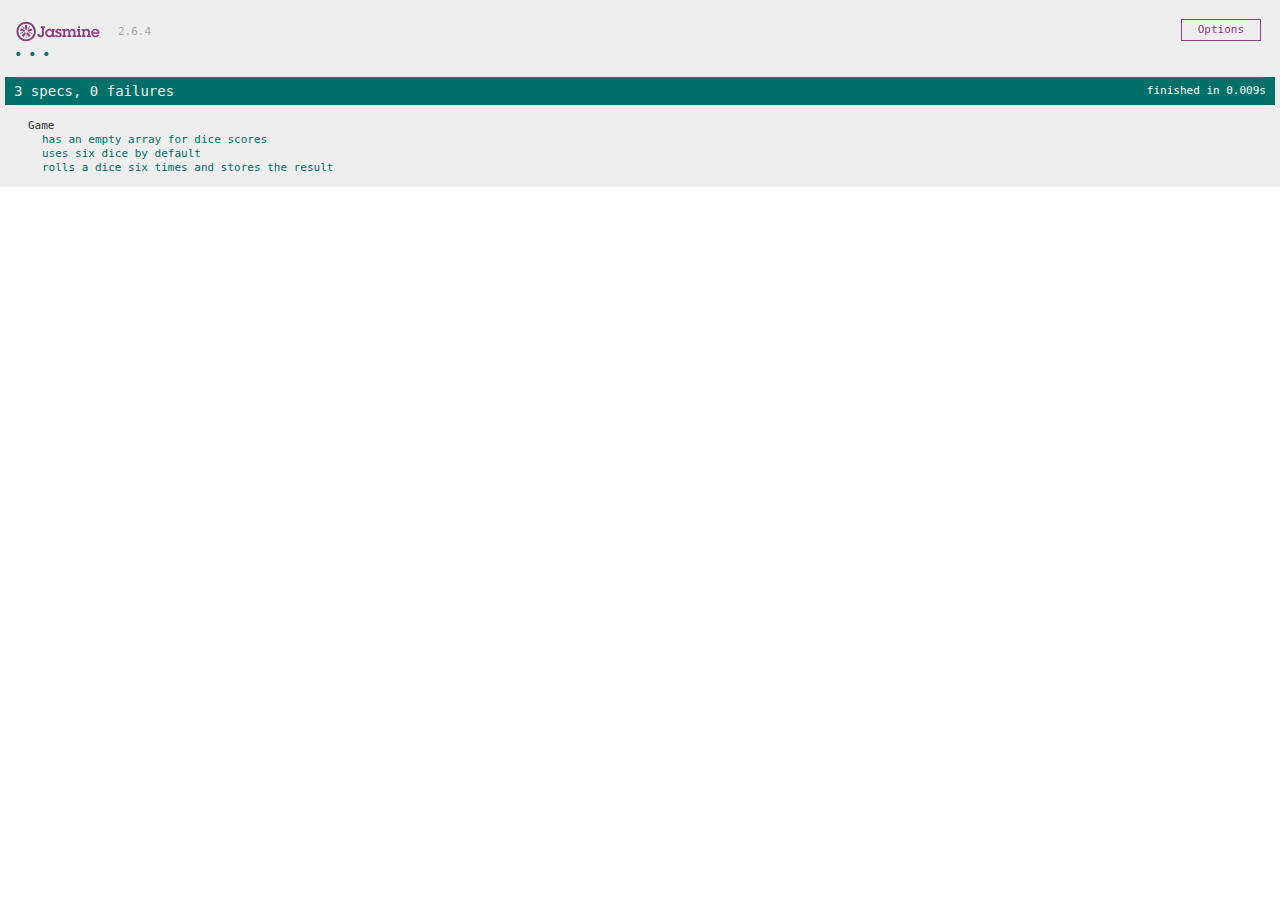
==== SpecRunner.html @ 4802144a "Adds Jasmine test infrastructure plus some initial tests" ====
<!DOCTYPE html>
<html>
<head>
  <meta charset="utf-8">
  <title>Jasmine Spec Runner v2.6.4</title>

  <link rel="shortcut icon" type="image/png" href="lib/jasmine-2.6.4/jasmine_favicon.png">
  <link rel="stylesheet" href="lib/jasmine-2.6.4/jasmine.css">

  <script src="lib/jasmine-2.6.4/jasmine.js"></script>
  <script src="lib/jasmine-2.6.4/jasmine-html.js"></script>
  <script src="lib/jasmine-2.6.4/boot.js"></script>

  <!-- include source files here... -->
  <script src="src/game.js"></script>

  <!-- include spec files here... -->
  <script src="spec/gameSpec.js"></script>

</head>

<body>
</body>
</html>
---- lib/jasmine-2.6.4/jasmine.css ----
body { overflow-y: scroll; }

.jasmine_html-reporter { background-color: #eee; padding: 5px; margin: -8px; font-size: 11px; font-family: Monaco, "Lucida Console", monospace; line-height: 14px; color: #333; }
.jasmine_html-reporter a { text-decoration: none; }
.jasmine_html-reporter a:hover { text-decoration: underline; }
.jasmine_html-reporter p, .jasmine_html-reporter h1, .jasmine_html-reporter h2, .jasmine_html-reporter h3, .jasmine_html-reporter h4, .jasmine_html-reporter h5, .jasmine_html-reporter h6 { margin: 0; line-height: 14px; }
.jasmine_html-reporter .jasmine-banner, .jasmine_html-reporter .jasmine-symbol-summary, .jasmine_html-reporter .jasmine-summary, .jasmine_html-reporter .jasmine-result-message, .jasmine_html-reporter .jasmine-spec .jasmine-description, .jasmine_html-reporter .jasmine-spec-detail .jasmine-description, .jasmine_html-reporter .jasmine-alert .jasmine-bar, .jasmine_html-reporter .jasmine-stack-trace { padding-left: 9px; padding-right: 9px; }
.jasmine_html-reporter .jasmine-banner { position: relative; }
.jasmine_html-reporter .jasmine-banner .jasmine-title { background: url('[data-uri]') no-repeat; background: url('[data-uri]') no-repeat, none; -moz-background-size: 100%; -o-background-size: 100%; -webkit-background-size: 100%; background-size: 100%; display: block; float: left; width: 90px; height: 25px; }
.jasmine_html-reporter .jasmine-banner .jasmine-version { margin-left: 14px; position: relative; top: 6px; }
.jasmine_html-reporter #jasmine_content { position: fixed; right: 100%; }
.jasmine_html-reporter .jasmine-version { color: #aaa; }
.jasmine_html-reporter .jasmine-banner { margin-top: 14px; }
.jasmine_html-reporter .jasmine-duration { color: #fff; float: right; line-height: 28px; padding-right: 9px; }
.jasmine_html-reporter .jasmine-symbol-summary { overflow: hidden; *zoom: 1; margin: 14px 0; }
.jasmine_html-reporter .jasmine-symbol-summary li { display: inline-block; height: 10px; width: 14px; font-size: 16px; }
.jasmine_html-reporter .jasmine-symbol-summary li.jasmine-passed { font-size: 14px; }
.jasmine_html-reporter .jasmine-symbol-summary li.jasmine-passed:before { color: #007069; content: "\02022"; }
.jasmine_html-reporter .jasmine-symbol-summary li.jasmine-failed { line-height: 9px; }
.jasmine_html-reporter .jasmine-symbol-summary li.jasmine-failed:before { color: #ca3a11; content: "\d7"; font-weight: bold; margin-left: -1px; }
.jasmine_html-reporter .jasmine-symbol-summary li.jasmine-disabled { font-size: 14px; }
.jasmine_html-reporter .jasmine-symbol-summary li.jasmine-disabled:before { color: #bababa; content: "\02022"; }
.jasmine_html-reporter .jasmine-symbol-summary li.jasmine-pending { line-height: 17px; }
.jasmine_html-reporter .jasmine-symbol-summary li.jasmine-pending:before { color: #ba9d37; content: "*"; }
.jasmine_html-reporter .jasmine-symbol-summary li.jasmine-empty { font-size: 14px; }
.jasmine_html-reporter .jasmine-symbol-summary li.jasmine-empty:before { color: #ba9d37; content: "\02022"; }
.jasmine_html-reporter .jasmine-run-options { float: right; margin-right: 5px; border: 1px solid #8a4182; color: #8a4182; position: relative; line-height: 20px; }
.jasmine_html-reporter .jasmine-run-options .jasmine-trigger { cursor: pointer; padding: 8px 16px; }
.jasmine_html-reporter .jasmine-run-options .jasmine-payload { position: absolute; display: none; right: -1px; border: 1px solid #8a4182; background-color: #eee; white-space: nowrap; padding: 4px 8px; }
.jasmine_html-reporter .jasmine-run-options .jasmine-payload.jasmine-open { display: block; }
.jasmine_html-reporter .jasmine-bar { line-height: 28px; font-size: 14px; display: block; color: #eee; }
.jasmine_html-reporter .jasmine-bar.jasmine-failed { background-color: #ca3a11; }
.jasmine_html-reporter .jasmine-bar.jasmine-passed { background-color: #007069; }
.jasmine_html-reporter .jasmine-bar.jasmine-skipped { background-color: #bababa; }
.jasmine_html-reporter .jasmine-bar.jasmine-errored { background-color: #ca3a11; }
.jasmine_html-reporter .jasmine-bar.jasmine-menu { background-color: #fff; color: #aaa; }
.jasmine_html-reporter .jasmine-bar.jasmine-menu a { color: #333; }
.jasmine_html-reporter .jasmine-bar a { color: white; }
.jasmine_html-reporter.jasmine-spec-list .jasmine-bar.jasmine-menu.jasmine-failure-list, .jasmine_html-reporter.jasmine-spec-list .jasmine-results .jasmine-failures { display: none; }
.jasmine_html-reporter.jasmine-failure-list .jasmine-bar.jasmine-menu.jasmine-spec-list, .jasmine_html-reporter.jasmine-failure-list .jasmine-summary { display: none; }
.jasmine_html-reporter .jasmine-results { margin-top: 14px; }
.jasmine_html-reporter .jasmine-summary { margin-top: 14px; }
.jasmine_html-reporter .jasmine-summary ul { list-style-type: none; margin-left: 14px; padding-top: 0; padding-left: 0; }
.jasmine_html-reporter .jasmine-summary ul.jasmine-suite { margin-top: 7px; margin-bottom: 7px; }
.jasmine_html-reporter .jasmine-summary li.jasmine-passed a { color: #007069; }
.jasmine_html-reporter .jasmine-summary li.jasmine-failed a { color: #ca3a11; }
.jasmine_html-reporter .jasmine-summary li.jasmine-empty a { color: #ba9d37; }
.jasmine_html-reporter .jasmine-summary li.jasmine-pending a { color: #ba9d37; }
.jasmine_html-reporter .jasmine-summary li.jasmine-disabled a { color: #bababa; }
.jasmine_html-reporter .jasmine-description + .jasmine-suite { margin-top: 0; }
.jasmine_html-reporter .jasmine-suite { margin-top: 14px; }
.jasmine_html-reporter .jasmine-suite a { color: #333; }
.jasmine_html-reporter .jasmine-failures .jasmine-spec-detail { margin-bottom: 28px; }
.jasmine_html-reporter .jasmine-failures .jasmine-spec-detail .jasmine-description { background-color: #ca3a11; }
.jasmine_html-reporter .jasmine-failures .jasmine-spec-detail .jasmine-description a { color: white; }
.jasmine_html-reporter .jasmine-result-message { padding-top: 14px; color: #333; white-space: pre; }
.jasmine_html-reporter .jasmine-result-message span.jasmine-result { display: block; }
.jasmine_html-reporter .jasmine-stack-trace { margin: 5px 0 0 0; max-height: 224px; overflow: auto; line-height: 18px; color: #666; border: 1px solid #ddd; background: white; white-space: pre; }
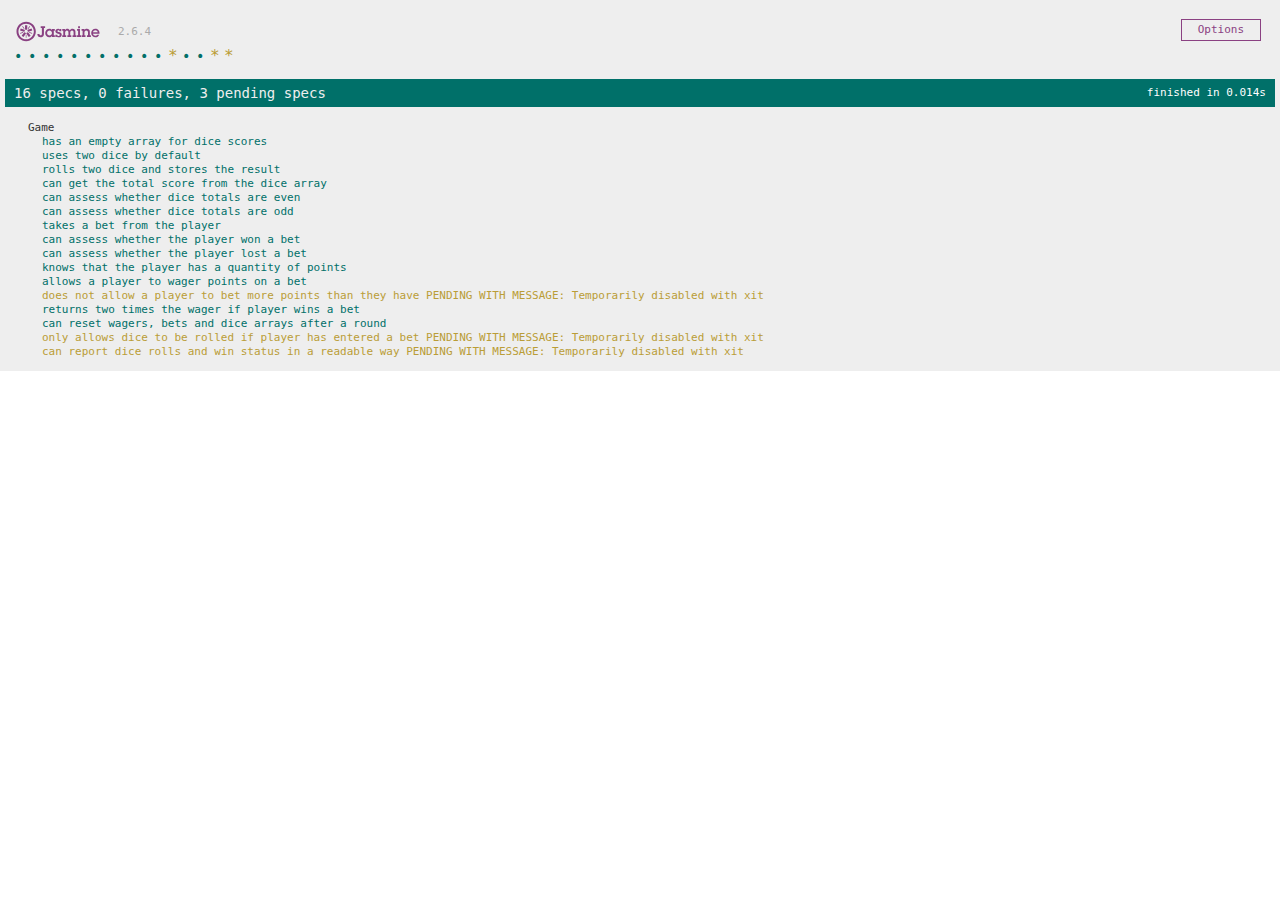
==== commit e73893b7: "Refactors Game object into a lovely es6 class" ====
--- a/SpecRunner.html
+++ b/SpecRunner.html
@@ -12,10 +12,13 @@
   <script src="lib/jasmine-2.6.4/boot.js"></script>
 
   <!-- include source files here... -->
-  <script src="src/game.js"></script>
+  <script src="src/game-es6.js"></script>
+
+  </script>
+
 
   <!-- include spec files here... -->
-  <script src="spec/gameSpec.js"></script>
+  <script src="spec/game-es6Spec.js"></script>
 
 </head>
 
